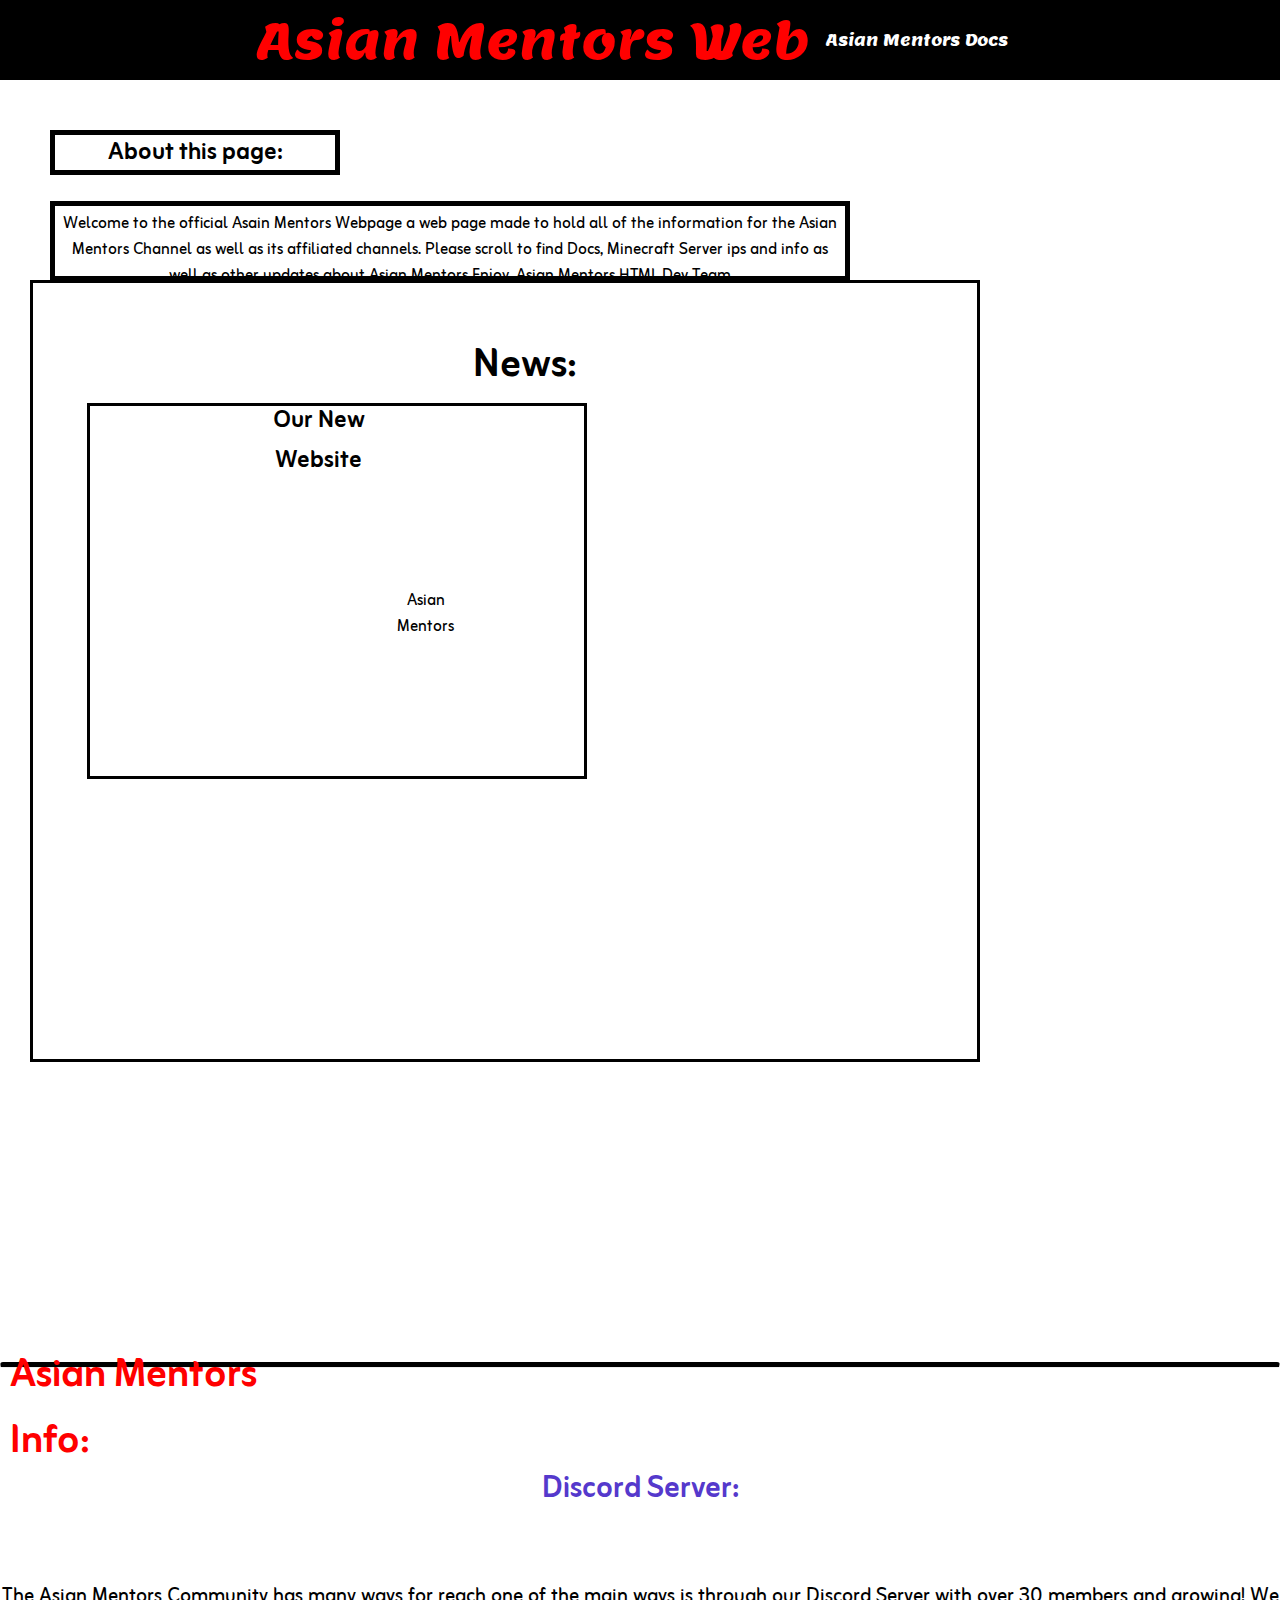
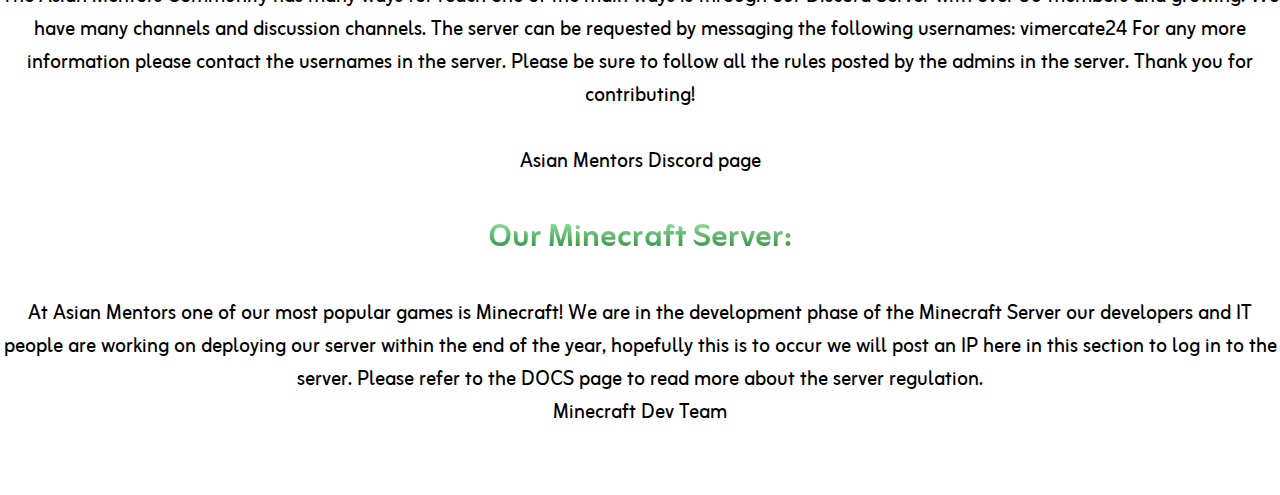
==== index.html @ e8f33169 "Update index.html" ====
<!DOCTYPE html>
<html lang="en">

<head>
    <!--
      Site created by Brian Design on youtube @ www.youtube.com/channel/UCsKsymTY_4BYR-wytLjex7A?view_as=subscriber
    -->
    <meta charset="UTF-8" />
    <meta name="viewport" content="width=device-width, initial-scale=1.0" />
    <title>Asian Mentors Web</title>
    <link rel="stylesheet" href="styles.css" />
    <link rel="stylesheet" href="https://use.fontawesome.com/releases/v5.14.0/css/all.css"
        integrity="sha384-HzLeBuhoNPvSl5KYnjx0BT+WB0QEEqLprO+NBkkk5gbc67FTaL7XIGa2w1L0Xbgc" crossorigin="anonymous" />

    <link href="https://fonts.googleapis.com/css2?family=Kumbh+Sans:wght@400;700&display=swap" rel="stylesheet" />
    <link rel="preconnect" href="https://fonts.googleapis.com">
    <link rel="preconnect" href="https://fonts.gstatic.com" crossorigin>
    <link href="https://fonts.googleapis.com/css2?family=Lemon&family=Zain:wght@200;300;400;700;800;900&display=swap"
        rel="stylesheet">
    <link rel="preconnect" href="https://fonts.googleapis.com">
    <link rel="preconnect" href="https://fonts.gstatic.com" crossorigin>
    <link
        href="https://fonts.googleapis.com/css2?family=Lemon&family=Permanent+Marker&family=Zain:wght@200;300;400;700;800;900&display=swap"
        rel="stylesheet">

    <link rel="icon" type="image/x-icon" href="images/Asian Mentors (1).png">



</head>

<body href="/" class="body__">
    <link rel="preconnect" href="https://fonts.googleapis.com">
    <link rel="preconnect" href="https://fonts.gstatic.com" crossorigin>
    <link href="https://fonts.googleapis.com/css2?family=Lemon&display=swap" rel="stylesheet">
    <!-- Navbar Section -->
    <nav class="navbar">
        <div class="navbar__container">
            <div class="navbar__toggle" id="mobile-menu">
                <span class="bar"></span> <span class="bar"></span>
                <span class="bar"></span>
            </div>
            <ul class="navbar__menu">
                <li class="navbar__item">
                    <a href="/index.html" class="navbar__links">Asian Mentors Web</a>
                </li>
                <li class="navbar__item">
                    <a href="/docs.html" class="navbar__links_">Asian Mentors Docs</a>
                </li>

            </ul>
        </div>
    </nav>



    <article href="/" class="main_article">

        <h2 href="/" class="h2_">About this page:</h2> <br>

        <div href="/" class="explain__">Welcome to the official Asain Mentors Webpage a web page made to hold all of the
            information for the Asian Mentors Channel as well as its affiliated channels. Please scroll to find Docs,
            Minecraft Server ips and info as well as other updates about Asian Mentors Enjoy, Asian Mentors HTML Dev
            Team
        </div>
    </article>
    <img src="images/Screenshot 2024-05-24 182024.png" href="/" class="img__">
    <br>
    <br>





    <div class="padding">
        <h1 class="news">News:</h1>
        <div class="section1">
            <h2 class="section1_content">Our New Website</h2>
            <p class="p1___">Asian Mentors</p>

        </div>

    </div>


    <hr class="rounded">
    <br>

    <div class="main">
        <div class="main-container">
            <div class="main-content">
                <h1 class="content-h1">Asian Mentors Info:</h1>
                <br>
                <h2 class="content-h2"> Discord Server:</h2>
                <br>
                <br>
                <p class="p1">The Asian Mentors Community has many ways for reach one of the main ways is through our
                    Discord
                    Server with over 30 members and growing! We have many channels and discussion channels. The server
                    can be requested by messaging the following usernames:
                    vimercate24
                    For any more information please contact the usernames in the server. Please be sure to follow all
                    the rules posted by the admins in the server. Thank you for contributing!
                    <br>
                    <br>
                    Asian Mentors Discord page
                </p>
                <br>

                <h2 class="h2__">Our Minecraft Server:</h2>
                <br>
                <p class="p1">
                    At Asian Mentors one of our most popular games is Minecraft! We are in the development phase of the
                    Minecraft Server our developers and IT people are working on deploying our server within the end of
                    the year, hopefully this is to occur we will post an IP here in this section to log in to the
                    server. Please refer to the DOCS page to read more about the server regulation. <br> Minecraft Dev
                    Team
                    <br>

                </p>
                <br>
                <br>

            </div>

        </div>

    </div>

    </div>







</body>

</html>
---- styles.css ----
* {
    box-sizing: border-box;
    margin: 0;
    padding: 0;
}

.navbar {
    background: black;
    height: 80px;
    display: flex;
    justify-content: center;
    align-items: center;
    position: sticky;
    top: 0;
    z-index: 999;
}

.navbar__menu {
    display: flex;
    align-items: center;
    list-style: none;
    text-align: center;
}




.navbar__links {
    font-size: 50px;
    font-family: 'Gill Sans', 'Gill Sans MT', Calibri, 'Trebuchet MS', sans-serif;
    text-decoration: none;
    font-family: "Lemon", serif;
    color: red
}

.navbar__links:hover {
    background: #5a4aec;
    transition: all 0.3s ease
}

.body__ {
    background: rgb(255, 255, 255);
}

.main_article {
    color: rgb(0, 0, 0);
    float: left;
    padding: 50px;
    width: 70%;
    background-color: #ffffff;
    height: 300px;
    font-family: Zain;


}

.text_ {
    text-align: center;


}

.h2_ {

    display: flex;
    justify-content: center;
    align-items: center;
    position: sticky;
    width: 290px;
    height: 45px;
    padding: 5px;
    border: 5px solid rgb(0, 0, 0);
    margin: 2;

}


.explain__ {
    text-align: center;
    width: 800px;
    height: 80px;
    padding: 5px;
    border: 5px solid rgb(0, 0, 0);
    margin: 0;
    left: 500px;

}

/* .img__ {
    position: relative;
    left: 1200px;
    border-radius: 8px;
    width: 700px;
    margin-top: -250px;

} */

.img__ {
    position: relative;
    left: 1000px;
    border-radius: 8px;
    width: 900px;
    margin-top: -280px;


}

.rounded {
    margin-top: 200px;
    border-top: 5px solid #000000;
    border-radius: 5px;
}

.main {
    color: rgb(0, 0, 0);
    font-family: Zain;


}

.main-content h1 {
    color: red;
    font-weight: bold;
}

.main-content h2 {
    color: #5539cc;
}


.main-content {
    font-size: 20px;
}

.h2__ {
    font-size: 2rem;
    background-color: #167225;
    background-image: linear-gradient(to top, #00661a 0%, #b3ffb7 100%);
    background-size: 100%;
    -webkit-background-clip: text;
    -moz-background-clip: text;
    -webkit-text-fill-color: transparent;
    -moz-text-fill-color: transparent;
    display: flex;
    justify-content: center;
    align-items: center;
    position: sticky;
}

.navbar__links_ {
    font-family: lemon;
    color: #ffffff;
    display: flex;
    align-items: left;
    justify-content: left;
    text-decoration: none;
    padding: 0 1rem;
    height: 100%;

}

.navbar_container {
    display: flex;
    justify-content: space-between;
    height: 80px;
    z-index: 1;
    width: 100%;
    max-width: 1300px;
    margin-right: auto;
    margin-left: auto;
    padding-right: 50px;
    padding-left: 50px;
}

.ibm-plex-mono-regular {
    font-family: "IBM Plex Mono", monospace;
    font-weight: 400;
    font-style: normal;
}

.navbar__items {
    position: relative;
    left: 30px;
}

.content-h1 {
    display: flex;
    justify-content: center;
    align-items: center;
    position: sticky;
    width: 290px;
    height: 45px;
    padding: 5px;
    border: 5px solid rgb(255, 255, 255);
    margin: 2;
}

.content-h2 {
    display: flex;
    justify-content: center;
    align-items: center;
    position: sticky;
}

.p1 {
    text-align: center;
}



/* News Section */
.updates__ {
    display: flex;
    justify-content: center;
    align-items: center;
    position: sticky;
    width: 290px;
    height: 45px;
    padding: 5px;
    border: 5px solid rgb(0, 0, 0);
    margin: 2;
}

.padding {
    display: flex;
    text-align: right;
    border: 3px solid black;
    margin-top: -200px;
    width: 950px;
    padding: 300px;
    background-color: rgb(255, 255, 255);

    position: relative;
    left: 30px;
    bottom: 100px;
}

.news {
    position: relative;
    top: -250px;
    left: 140px;
    text-align: center;
    font-family: Zain;
    font-size: 40px;

}

.section1 {
    display: flex;
    text-align: right;
    border: 3px solid black;
    margin-top: -200px;
    width: 500px;
    padding: 140px;


    position: relative;
    left: -350px;
    bottom: -20px;

}

.section1_content {
    display: flex;
    justify-content: center;
    align-items: center;
    position: relative;
    width: 1000px;
    height: 50px;


    margin: 2;
    position: relative;
    margin-top: -130px;
    left: 10px;
    text-align: center;
    font-family: Zain;
}

.p1___ {
    display: flex;
    justify-content: center;
    align-items: center;
    position: sticky;
    width: 290px;
    height: 45px;

    margin: 2;


    position: relative;
    margin-top: 45px;
    left: 10px;
    text-align: center;
    font-family: Zain;
}
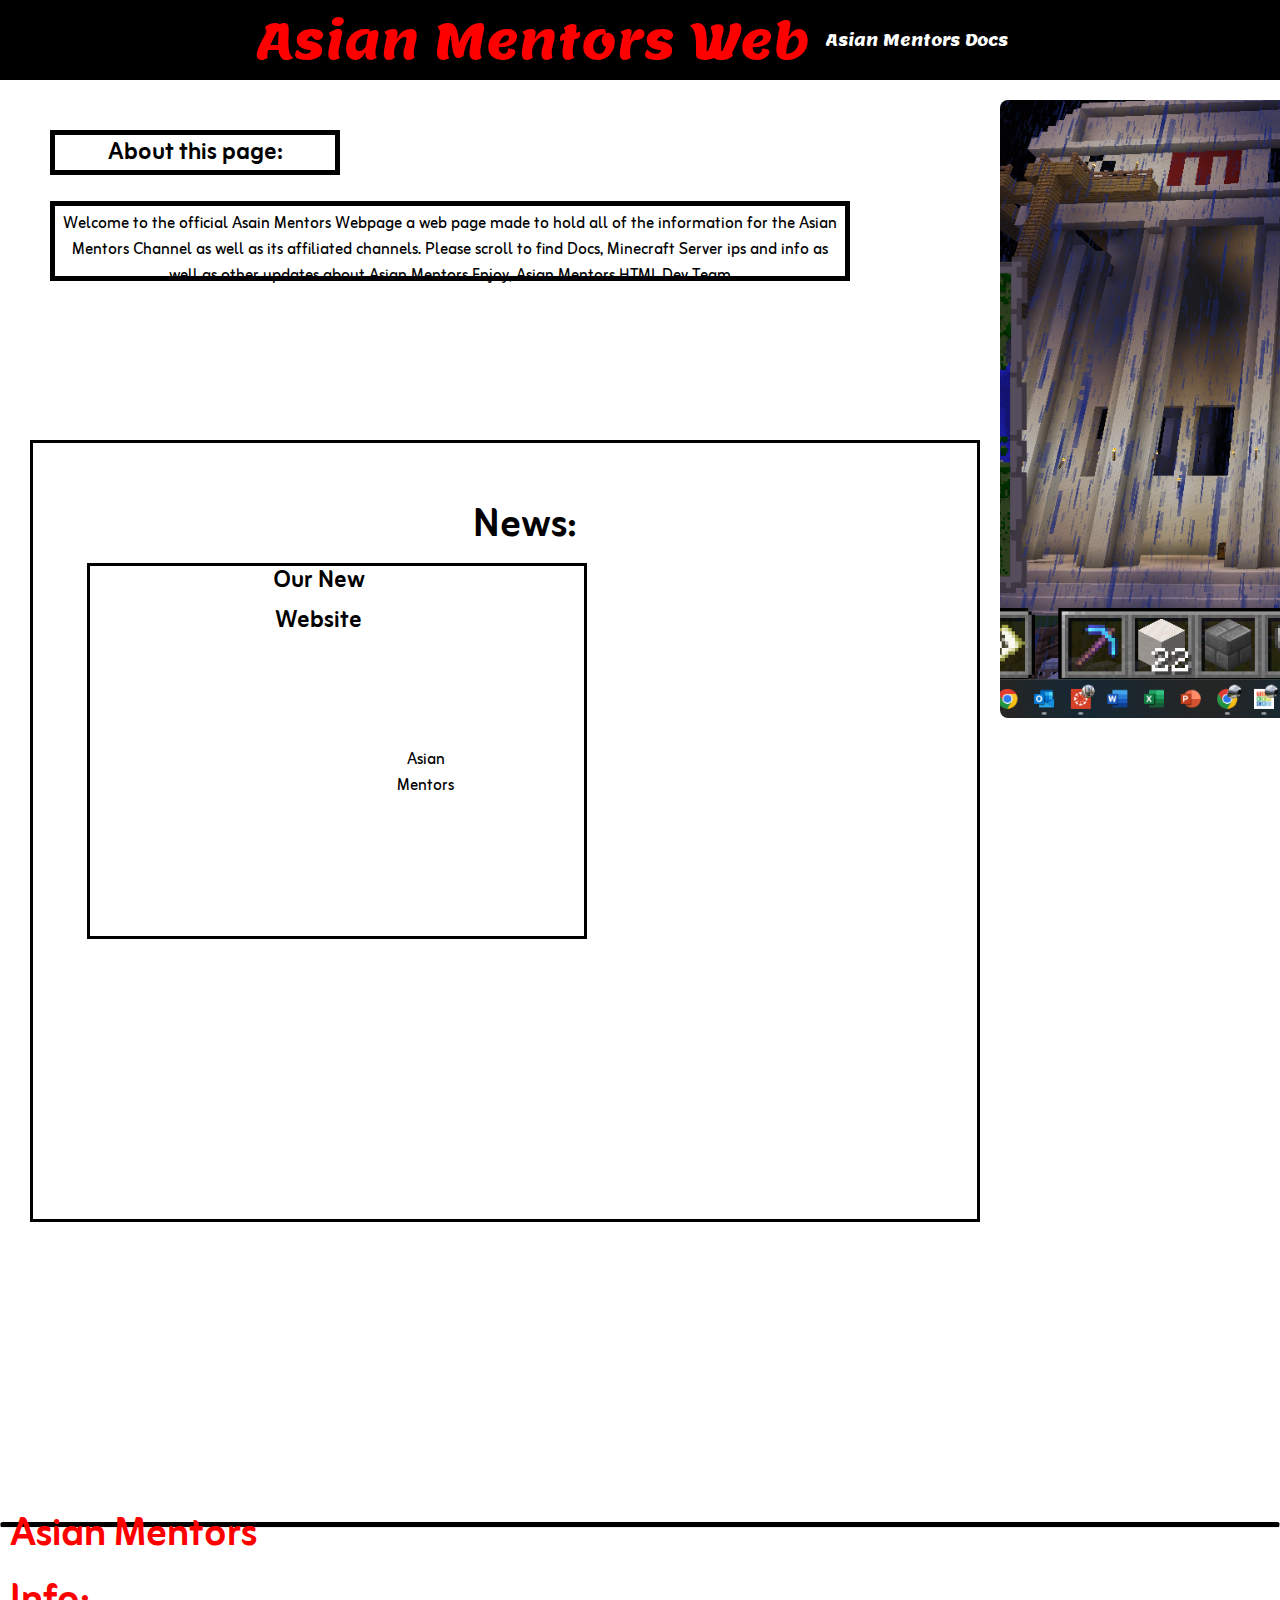
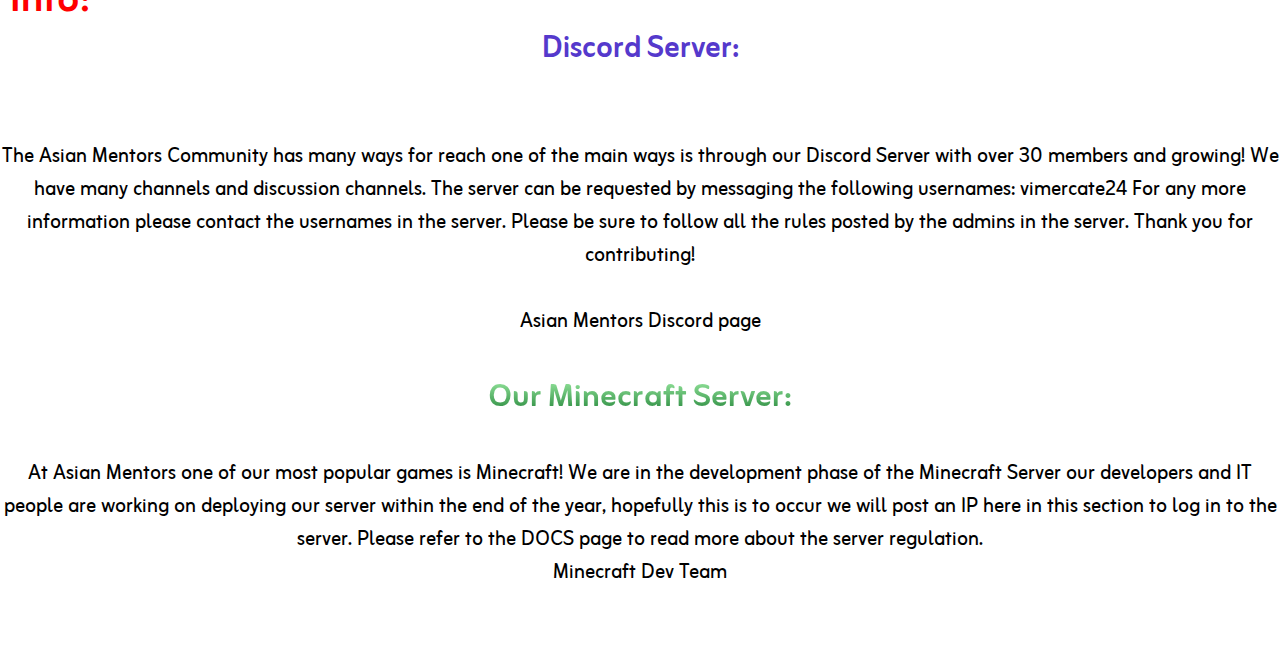
==== commit 69cbbcd6: "addred href" ====
--- a/index.html
+++ b/index.html
@@ -42,10 +42,12 @@
             </div>
             <ul class="navbar__menu">
                 <li class="navbar__item">
-                    <a href="/index.html" class="navbar__links">Asian Mentors Web</a>
+                    <a href="https://the-web-architect.github.io/asianmentors/index.html" class="navbar__links">Asian
+                        Mentors Web</a>
                 </li>
                 <li class="navbar__item">
-                    <a href="/docs.html" class="navbar__links_">Asian Mentors Docs</a>
+                    <a href="https://the-web-architect.github.io/asianmentors/Docs.html" class="navbar__links_">Asian
+                        Mentors Docs</a>
                 </li>
 
             </ul>
@@ -137,4 +139,4 @@
 
 </body>
 
-</html>
+</html>